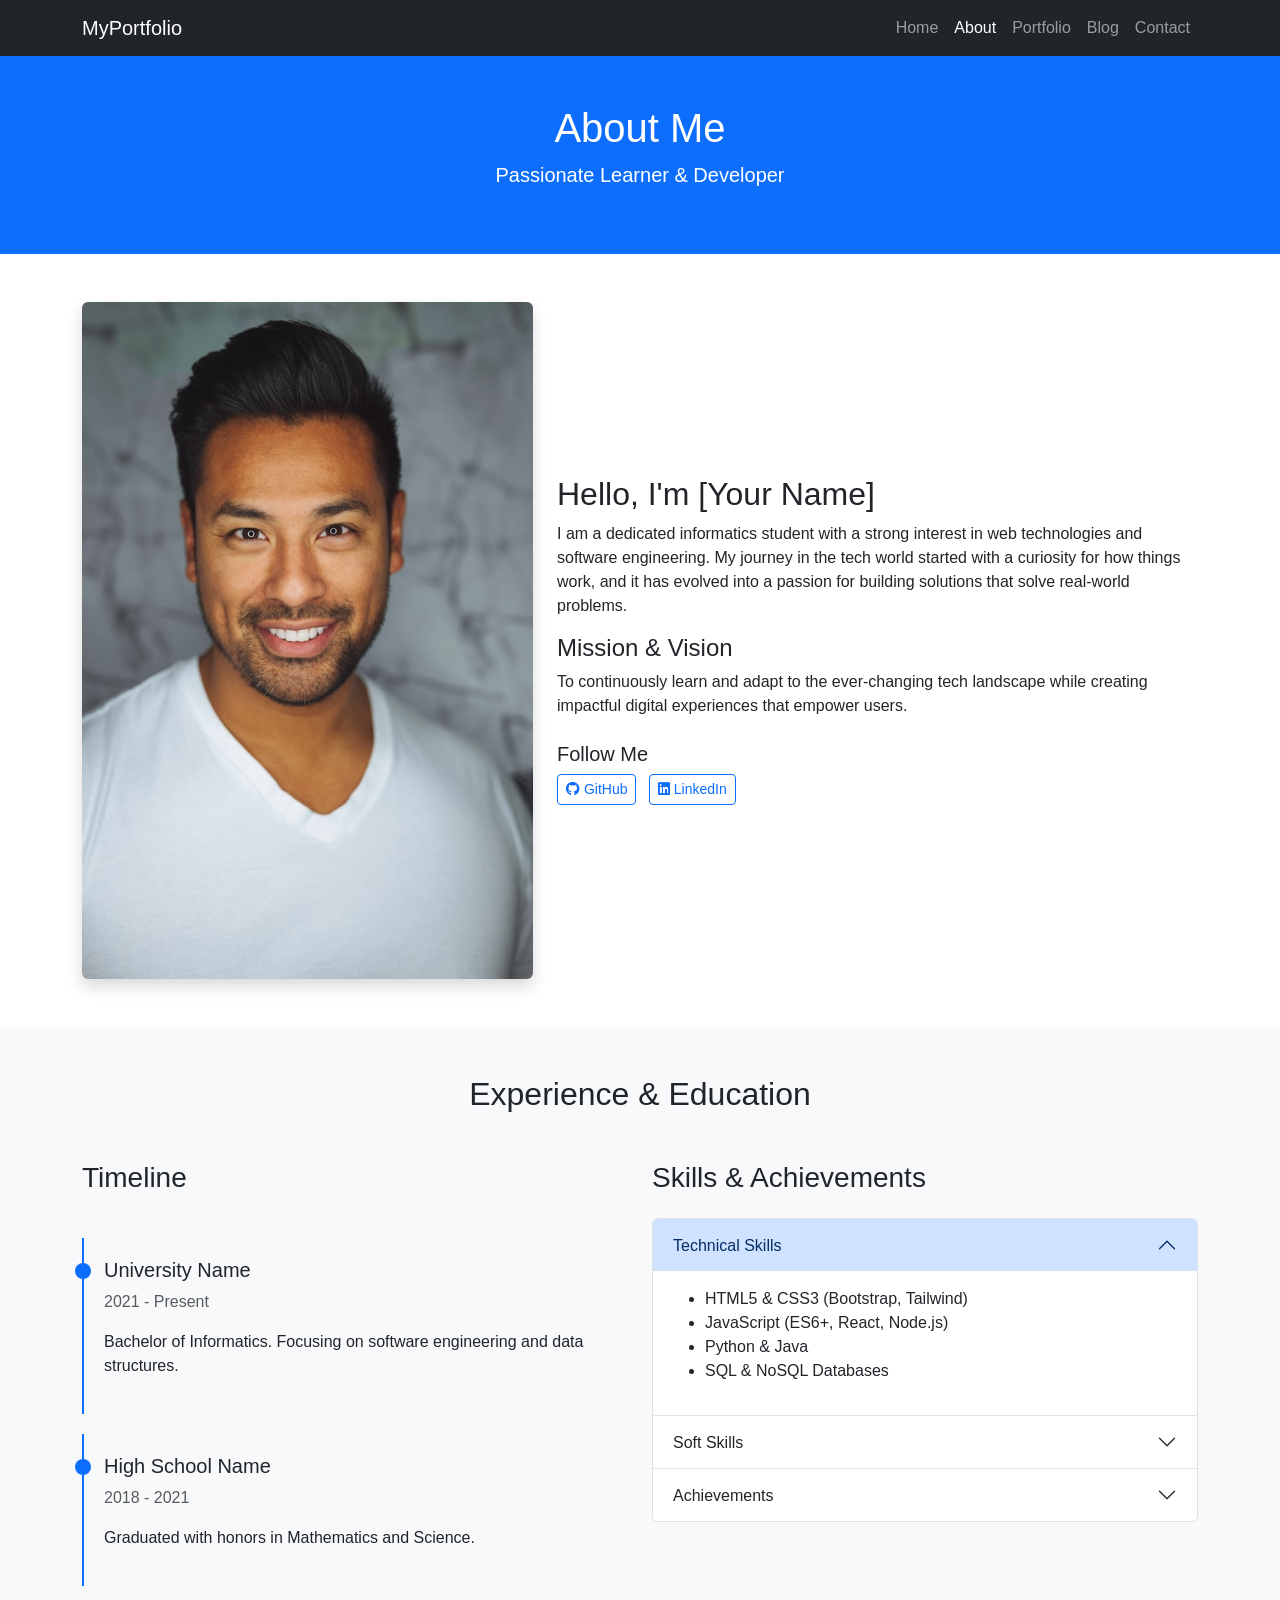
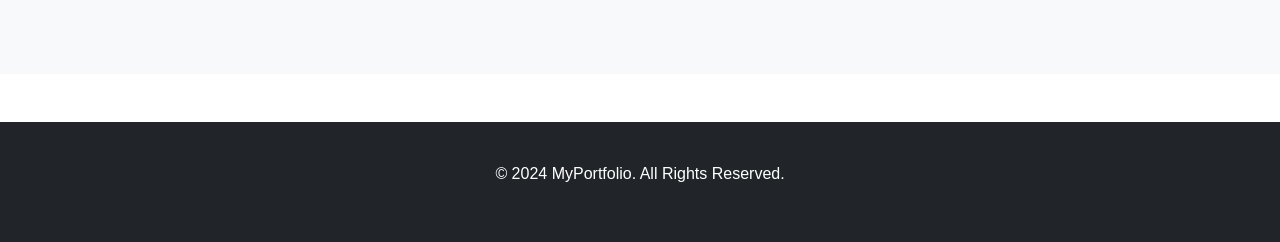
==== about.html @ 80a945c0 "commit pertama saya" ====
<!DOCTYPE html>
<html lang="en">
<head>
    <meta charset="UTF-8">
    <meta name="viewport" content="width=device-width, initial-scale=1.0">
    <title>About Me - MyPortfolio</title>
    <link href="https://cdn.jsdelivr.net/npm/bootstrap@5.3.0/dist/css/bootstrap.min.css" rel="stylesheet">
    <link rel="stylesheet" href="https://cdnjs.cloudflare.com/ajax/libs/font-awesome/6.0.0/css/all.min.css">
    <link rel="stylesheet" href="css/custom.css">
</head>
<body>

    <!-- Navbar -->
    <nav class="navbar navbar-expand-lg navbar-dark bg-dark fixed-top">
        <div class="container">
            <a class="navbar-brand" href="index.html">MyPortfolio</a>
            <button class="navbar-toggler" type="button" data-bs-toggle="collapse" data-bs-target="#navbarNav">
                <span class="navbar-toggler-icon"></span>
            </button>
            <div class="collapse navbar-collapse" id="navbarNav">
                <ul class="navbar-nav ms-auto">
                    <li class="nav-item"><a class="nav-link" href="index.html">Home</a></li>
                    <li class="nav-item"><a class="nav-link active" href="about.html">About</a></li>
                    <li class="nav-item"><a class="nav-link" href="portfolio.html">Portfolio</a></li>
                    <li class="nav-item"><a class="nav-link" href="blog.html">Blog</a></li>
                    <li class="nav-item"><a class="nav-link" href="contact.html">Contact</a></li>
                </ul>
            </div>
        </div>
    </nav>

    <!-- Page Header -->
    <header class="bg-primary text-white text-center py-5">
        <div class="container">
            <h1>About Me</h1>
            <p class="lead">Passionate Learner & Developer</p>
        </div>
    </header>

    <!-- Personal Info Section -->
    <section class="py-5">
        <div class="container">
            <div class="row align-items-center">
                <div class="col-md-5 mb-4 mb-md-0">
                    <img src="images/profile.jpg" alt="My Profile" class="img-fluid rounded shadow">
                </div>
                <div class="col-md-7">
                    <h2>Hello, I'm [Your Name]</h2>
                    <p>I am a dedicated informatics student with a strong interest in web technologies and software engineering. My journey in the tech world started with a curiosity for how things work, and it has evolved into a passion for building solutions that solve real-world problems.</p>
                    
                    <h4>Mission & Vision</h4>
                    <p>To continuously learn and adapt to the ever-changing tech landscape while creating impactful digital experiences that empower users.</p>

                    <div class="mt-4">
                        <h5>Follow Me</h5>
                        <a href="#" class="btn btn-outline-primary btn-sm me-2"><i class="fab fa-github"></i> GitHub</a>
                        <a href="#" class="btn btn-outline-primary btn-sm me-2"><i class="fab fa-linkedin"></i> LinkedIn</a>
                    </div>
                </div>
            </div>
        </div>
    </section>

    <!-- Timeline/Accordion Section -->
    <section class="py-5 bg-light">
        <div class="container">
            <h2 class="text-center mb-5">Experience & Education</h2>
            
            <div class="row">
                <div class="col-md-6">
                    <h3 class="mb-4">Timeline</h3>
                    <div class="timeline">
                        <div class="timeline-item">
                            <h5>University Name</h5>
                            <p class="text-muted">2021 - Present</p>
                            <p>Bachelor of Informatics. Focusing on software engineering and data structures.</p>
                        </div>
                        <div class="timeline-item">
                            <h5>High School Name</h5>
                            <p class="text-muted">2018 - 2021</p>
                            <p>Graduated with honors in Mathematics and Science.</p>
                        </div>
                    </div>
                </div>
                <div class="col-md-6">
                    <h3 class="mb-4">Skills & Achievements</h3>
                    <div class="accordion" id="skillsAccordion">
                        <div class="accordion-item">
                            <h2 class="accordion-header">
                                <button class="accordion-button" type="button" data-bs-toggle="collapse" data-bs-target="#skill1">
                                    Technical Skills
                                </button>
                            </h2>
                            <div id="skill1" class="accordion-collapse collapse show" data-bs-parent="#skillsAccordion">
                                <div class="accordion-body">
                                    <ul>
                                        <li>HTML5 & CSS3 (Bootstrap, Tailwind)</li>
                                        <li>JavaScript (ES6+, React, Node.js)</li>
                                        <li>Python & Java</li>
                                        <li>SQL & NoSQL Databases</li>
                                    </ul>
                                </div>
                            </div>
                        </div>
                        <div class="accordion-item">
                            <h2 class="accordion-header">
                                <button class="accordion-button collapsed" type="button" data-bs-toggle="collapse" data-bs-target="#skill2">
                                    Soft Skills
                                </button>
                            </h2>
                            <div id="skill2" class="accordion-collapse collapse" data-bs-parent="#skillsAccordion">
                                <div class="accordion-body">
                                    <ul>
                                        <li>Problem Solving</li>
                                        <li>Team Collaboration</li>
                                        <li>Effective Communication</li>
                                        <li>Adaptability</li>
                                    </ul>
                                </div>
                            </div>
                        </div>
                        <div class="accordion-item">
                            <h2 class="accordion-header">
                                <button class="accordion-button collapsed" type="button" data-bs-toggle="collapse" data-bs-target="#skill3">
                                    Achievements
                                </button>
                            </h2>
                            <div id="skill3" class="accordion-collapse collapse" data-bs-parent="#skillsAccordion">
                                <div class="accordion-body">
                                    <ul>
                                        <li>1st Place in Local Hackathon 2022</li>
                                        <li>Certified Web Developer (Google/Coursera)</li>
                                        <li>Dean's List - Fall 2021, Spring 2022</li>
                                    </ul>
                                </div>
                            </div>
                        </div>
                    </div>
                </div>
            </div>
        </div>
    </section>

    <!-- Footer -->
    <footer class="mt-5">
        <div class="container text-center">
            <p>&copy; 2024 MyPortfolio. All Rights Reserved.</p>
        </div>
    </footer>

    <script src="https://cdn.jsdelivr.net/npm/bootstrap@5.3.0/dist/js/bootstrap.bundle.min.js"></script>
    <script src="js/script.js"></script>
</body>
</html>
---- css/custom.css ----
/* Custom CSS for Personal Website */

:root {
    --primary-color: #0d6efd;
    --secondary-color: #6c757d;
}

body {
    font-family: 'Segoe UI', Tahoma, Geneva, Verdana, sans-serif;
    padding-top: 56px; /* Offset for fixed navbar */
}

/* Navbar */
.navbar {
    transition: all 0.3s ease;
}

.navbar.scrolled {
    background-color: #fff !important;
    box-shadow: 0 2px 10px rgba(0,0,0,0.1);
}

/* Hero Section */
.hero-section {
    background: linear-gradient(rgba(0, 0, 0, 0.6), rgba(0, 0, 0, 0.6)), url('../images/hero-bg.jpg') no-repeat center center/cover;
    /* If hero-bg doesn't exist, it will fallback to gradient */
    background-color: #333;
    color: white;
    padding: 100px 0;
    text-align: center;
}

/* Features/Services Section */
.feature-card {
    transition: transform 0.3s ease, box-shadow 0.3s ease;
    cursor: pointer;
}

.feature-card:hover {
    transform: translateY(-10px);
    box-shadow: 0 10px 20px rgba(0,0,0,0.15);
}

.feature-icon {
    font-size: 2.5rem;
    color: var(--primary-color);
    margin-bottom: 1rem;
}

/* Timeline (for About Page) */
.timeline {
    position: relative;
    padding: 20px 0;
}

.timeline-item {
    padding: 20px;
    border-left: 2px solid var(--primary-color);
    position: relative;
    margin-bottom: 20px;
}

.timeline-item::before {
    content: '';
    position: absolute;
    left: -9px;
    top: 25px;
    width: 16px;
    height: 16px;
    border-radius: 50%;
    background-color: var(--primary-color);
}

/* Portfolio Filtering */
.portfolio-item {
    transition: all 0.3s ease;
}

.portfolio-item.hide {
    display: none;
}

/* Modal Carousel */
.modal-carousel-img {
    height: 400px;
    object-fit: cover;
}

/* Contact Form Validation */
.form-control:valid {
    border-color: #198754;
}

.form-control:invalid:not(:placeholder-shown) {
    border-color: #dc3545;
}

/* Footer */
footer {
    background-color: #212529;
    color: white;
    padding: 40px 0;
}

footer a {
    color: #adb5bd;
    text-decoration: none;
}

footer a:hover {
    color: white;
}

/* Responsive adjustments */
@media (max-width: 768px) {
    .hero-section {
        padding: 60px 0;
    }
    
    .timeline-item {
        margin-left: 10px;
    }
}
.blog-item {
    animation: fadeInTop 0.5s ease-out;
}

@keyframes fadeInTop {
    from {
        opacity: 0;
        transform: translateY(-20px);
    }
    to {
        opacity: 1;
        transform: translateY(0);
    }
}
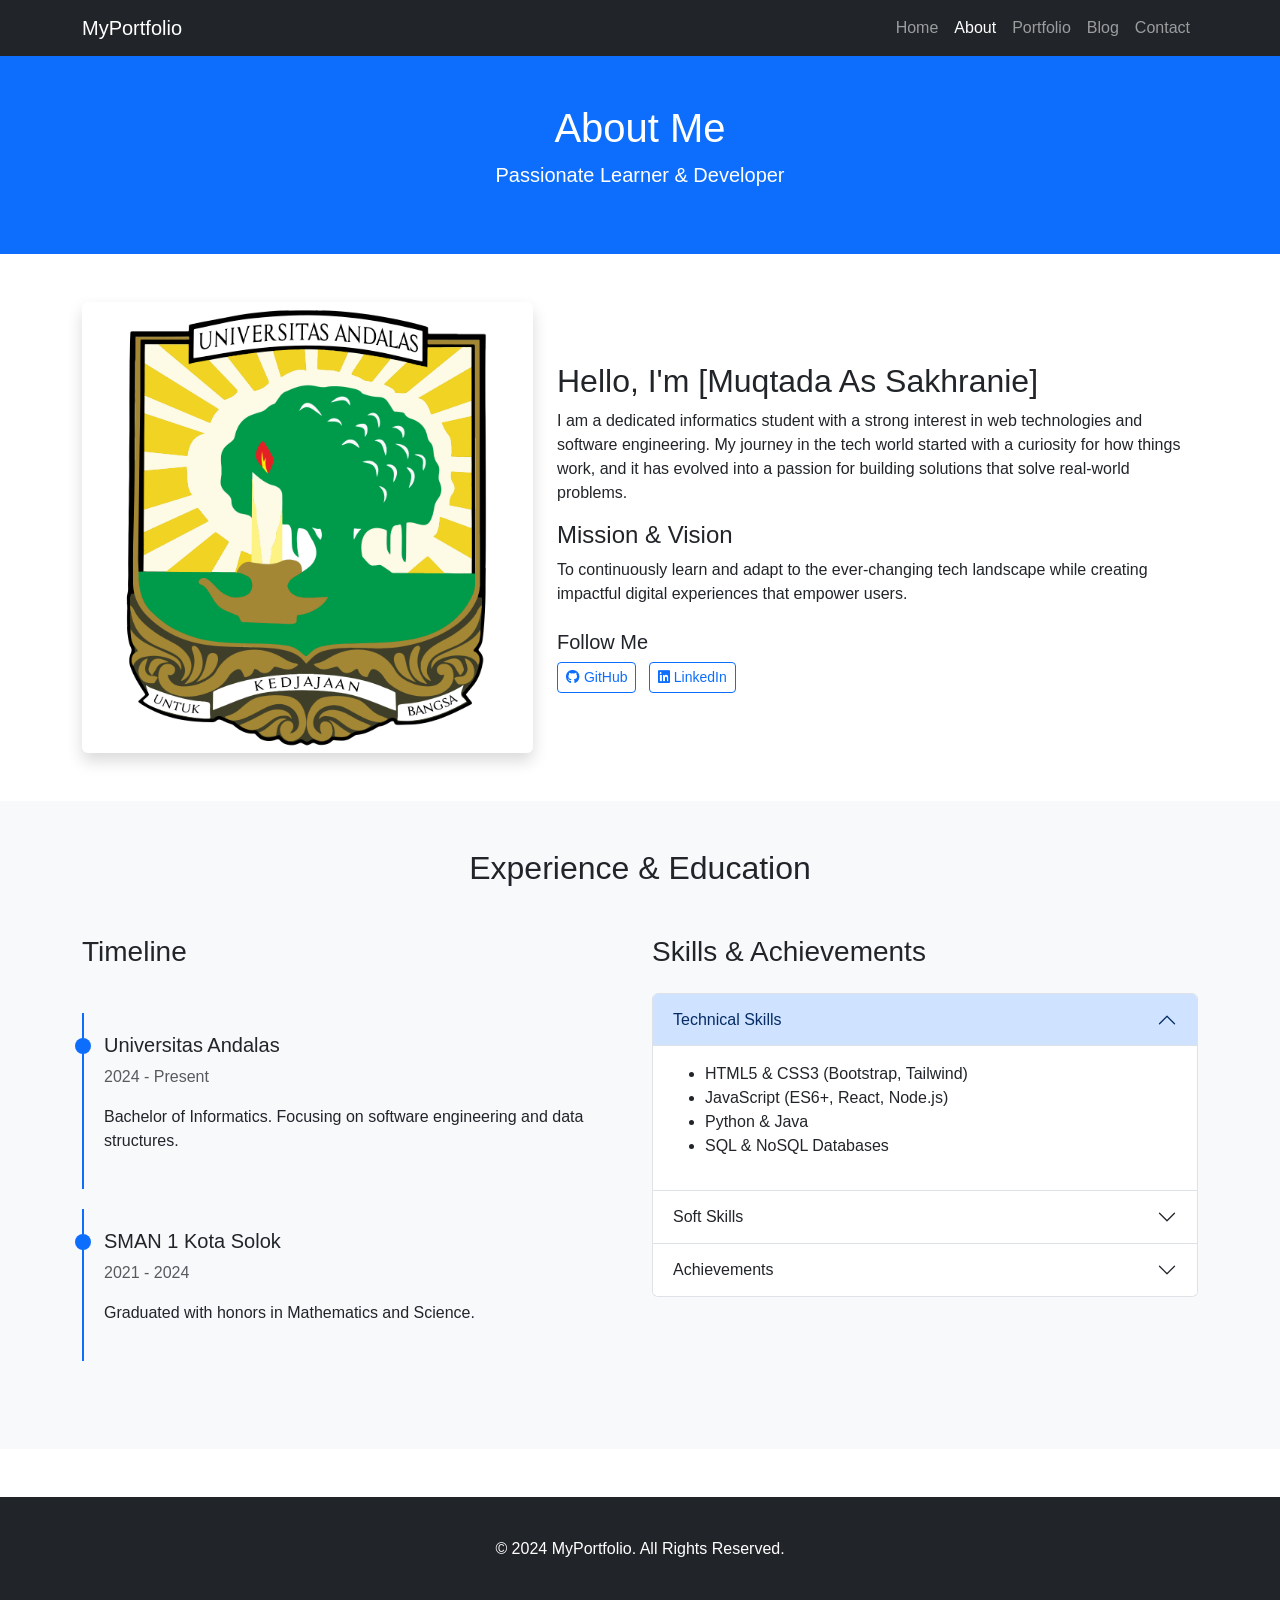
==== commit df73918e: "update 1" ====
--- a/about.html
+++ b/about.html
@@ -45,7 +45,7 @@
                     <img src="images/profile.jpg" alt="My Profile" class="img-fluid rounded shadow">
                 </div>
                 <div class="col-md-7">
-                    <h2>Hello, I'm [Your Name]</h2>
+                    <h2>Hello, I'm [Muqtada As Sakhranie]</h2>
                     <p>I am a dedicated informatics student with a strong interest in web technologies and software engineering. My journey in the tech world started with a curiosity for how things work, and it has evolved into a passion for building solutions that solve real-world problems.</p>
                     
                     <h4>Mission & Vision</h4>
@@ -53,7 +53,7 @@
 
                     <div class="mt-4">
                         <h5>Follow Me</h5>
-                        <a href="#" class="btn btn-outline-primary btn-sm me-2"><i class="fab fa-github"></i> GitHub</a>
+                        <a href="https://github.com/muqtadaend" class="btn btn-outline-primary btn-sm me-2"><i class="fab fa-github"></i> GitHub</a>
                         <a href="#" class="btn btn-outline-primary btn-sm me-2"><i class="fab fa-linkedin"></i> LinkedIn</a>
                     </div>
                 </div>
@@ -71,13 +71,13 @@
                     <h3 class="mb-4">Timeline</h3>
                     <div class="timeline">
                         <div class="timeline-item">
-                            <h5>University Name</h5>
-                            <p class="text-muted">2021 - Present</p>
+                            <h5>Universitas Andalas</h5>
+                            <p class="text-muted">2024 - Present</p>
                             <p>Bachelor of Informatics. Focusing on software engineering and data structures.</p>
                         </div>
                         <div class="timeline-item">
-                            <h5>High School Name</h5>
-                            <p class="text-muted">2018 - 2021</p>
+                            <h5>SMAN 1 Kota Solok</h5>
+                            <p class="text-muted">2021 - 2024</p>
                             <p>Graduated with honors in Mathematics and Science.</p>
                         </div>
                     </div>
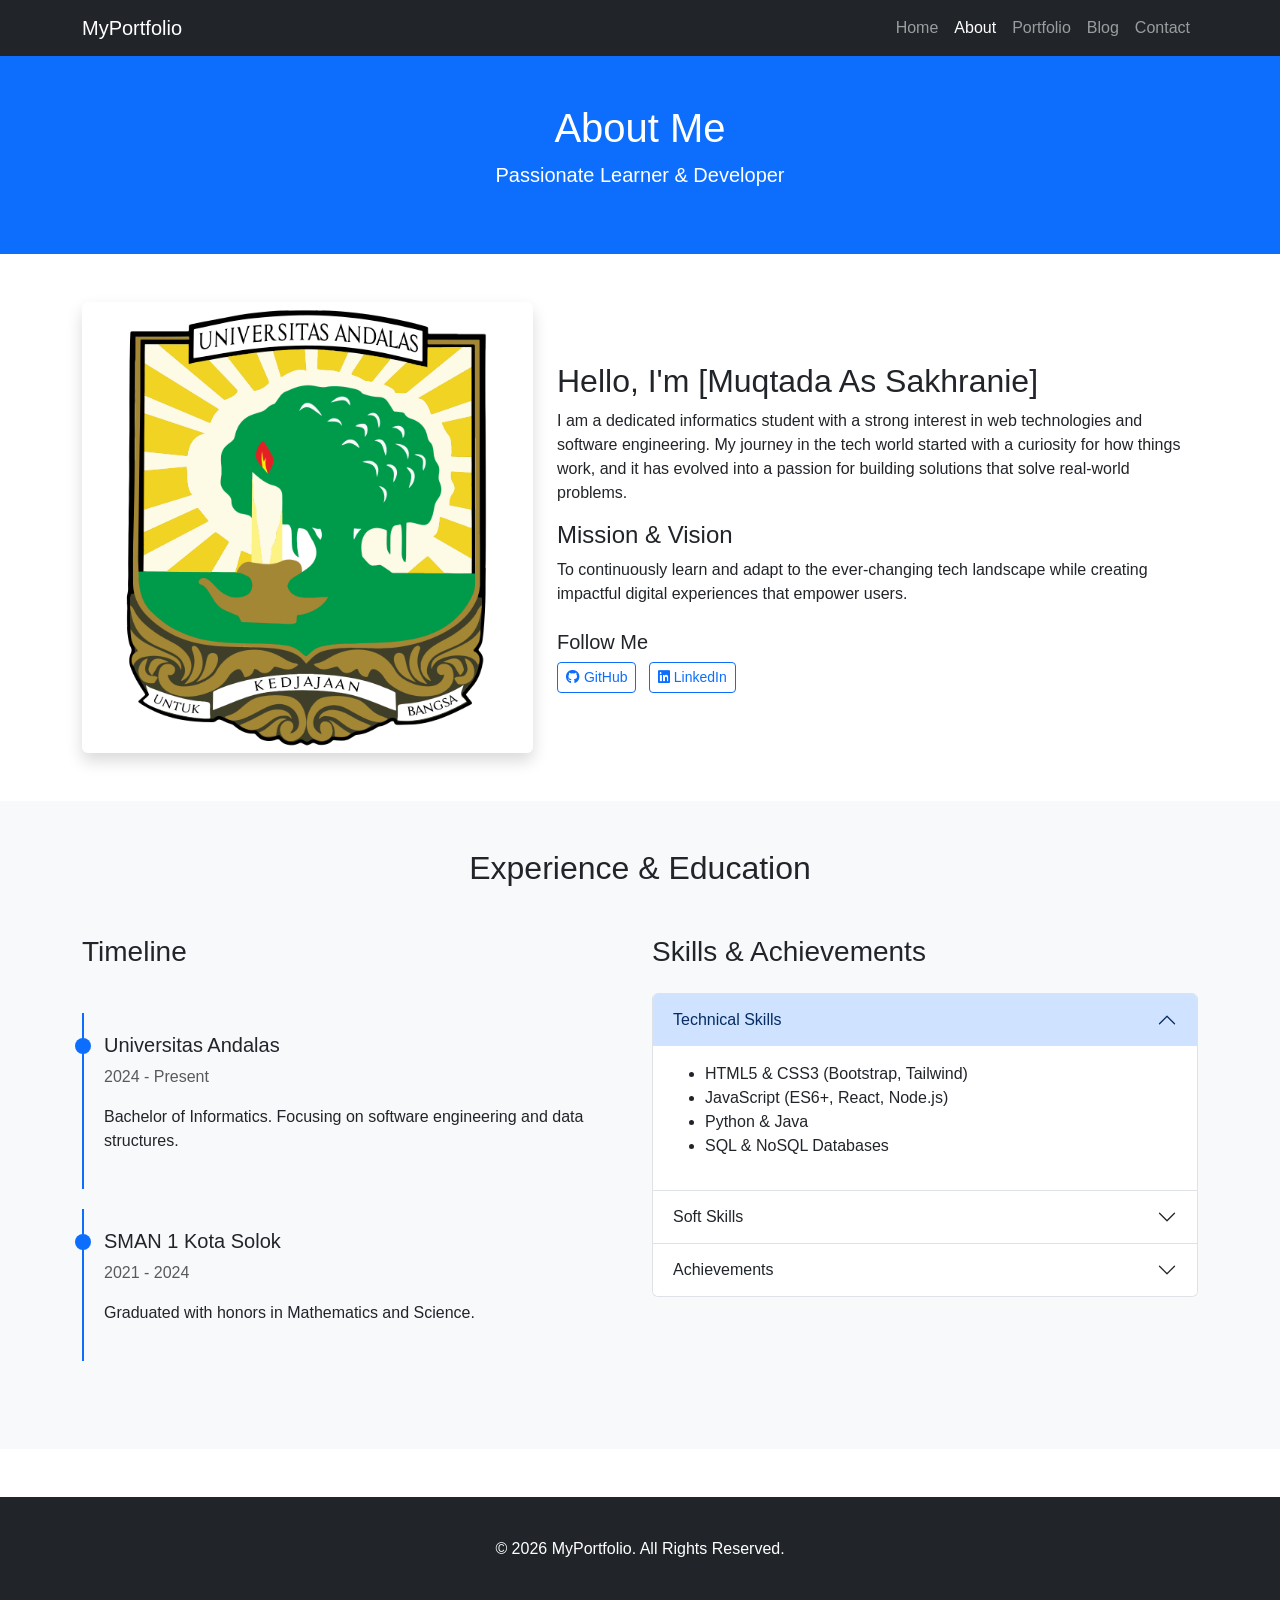
==== commit c7e17eb5: "update 2" ====
--- a/about.html
+++ b/about.html
@@ -42,7 +42,7 @@
         <div class="container">
             <div class="row align-items-center">
                 <div class="col-md-5 mb-4 mb-md-0">
-                    <img src="images/profile.jpg" alt="My Profile" class="img-fluid rounded shadow">
+                    <img src="images/profile1.jpg" alt="My Profile" class="img-fluid rounded shadow">
                 </div>
                 <div class="col-md-7">
                     <h2>Hello, I'm [Muqtada As Sakhranie]</h2>
@@ -144,7 +144,7 @@
     <!-- Footer -->
     <footer class="mt-5">
         <div class="container text-center">
-            <p>&copy; 2024 MyPortfolio. All Rights Reserved.</p>
+            <p>&copy; 2026 MyPortfolio. All Rights Reserved.</p>
         </div>
     </footer>
 
